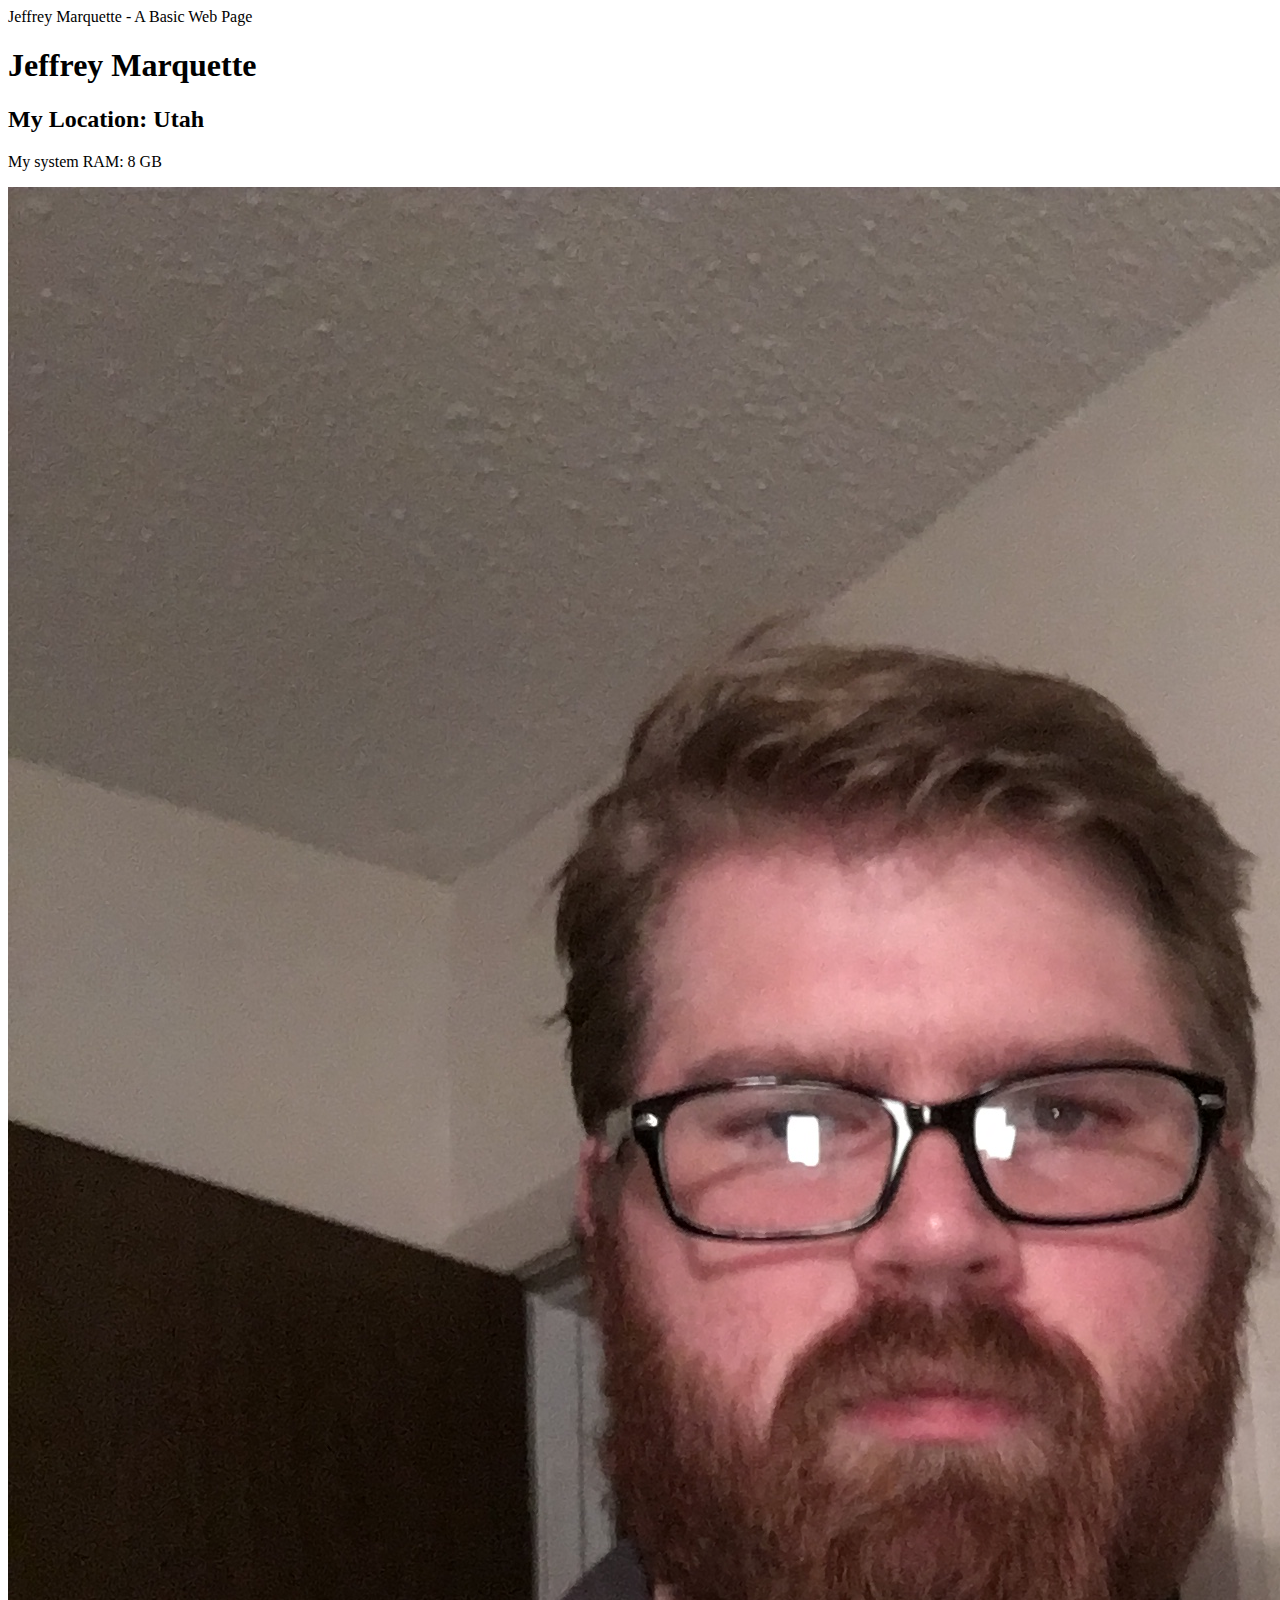
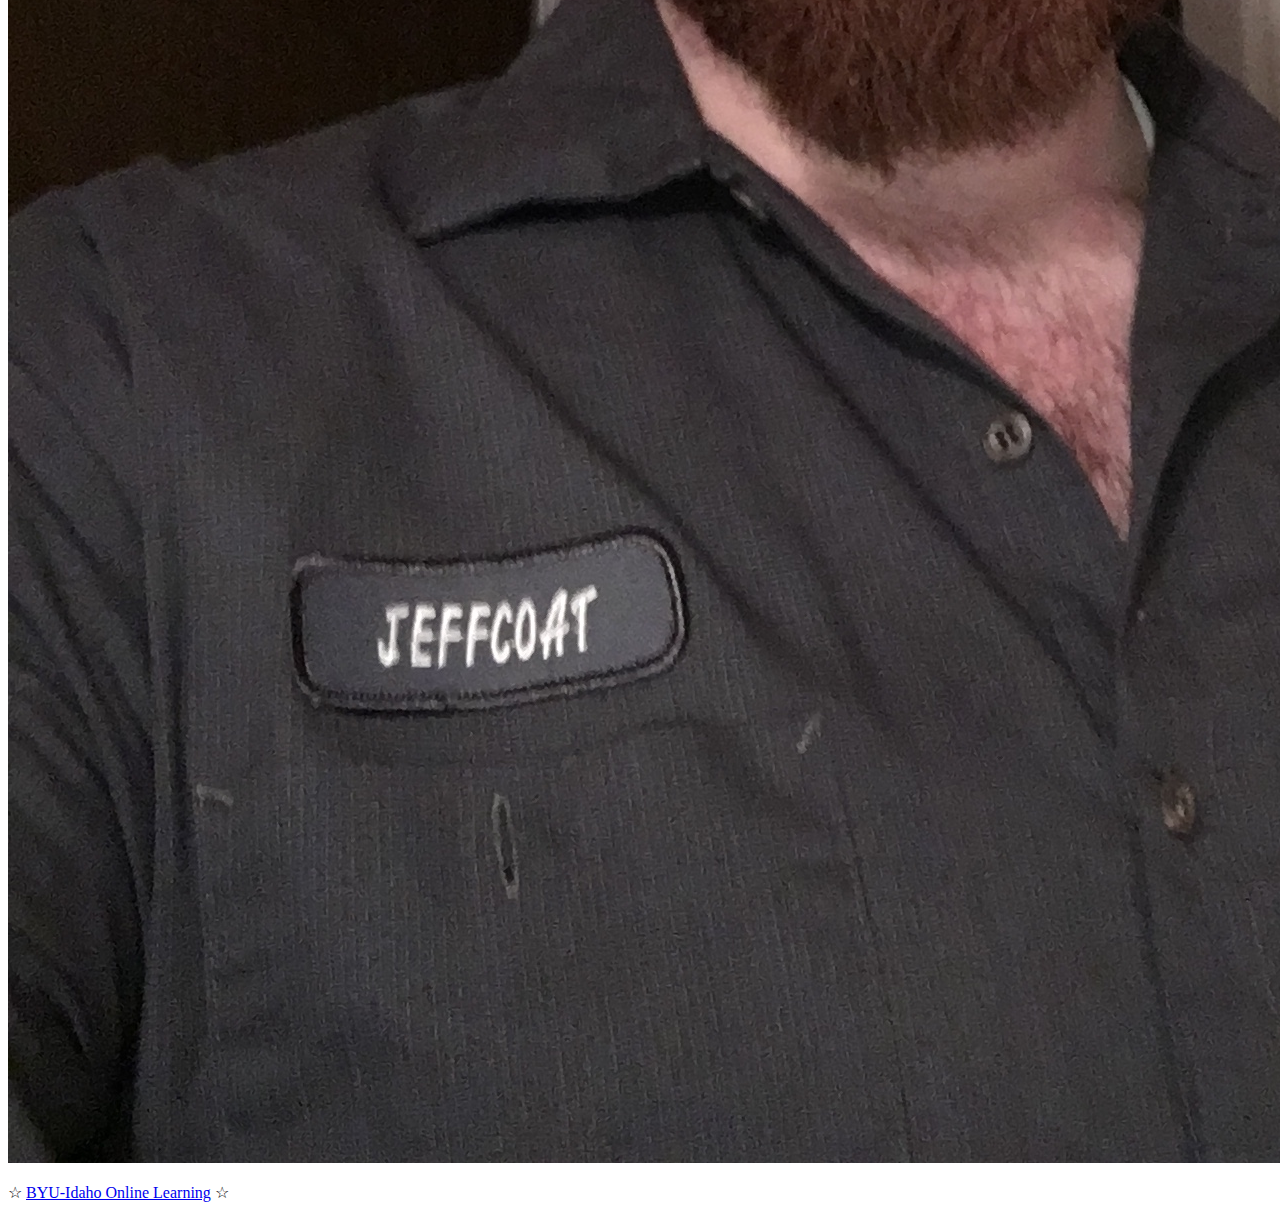
==== lesson1/index.html @ 11c50e35 "Add files via upload" ====
<!doctype html>
<html>
    <head>
        <meta charset="utg-8"?
        <title>Jeffrey Marquette - A Basic Web Page</title>
    </head>
    <body>
        <h1>Jeffrey Marquette</h1>
        <h2>My Location: Utah</h2>
        <p>My system RAM: 8 GB</p>
        <p><img src="images/IMG0455.JPG"  alt="Profile Picture" >
        <p>&star; <a href="http://www.byui.edu/online"> BYU-Idaho Online Learning</a> &star;</p>
    </body>
</html>
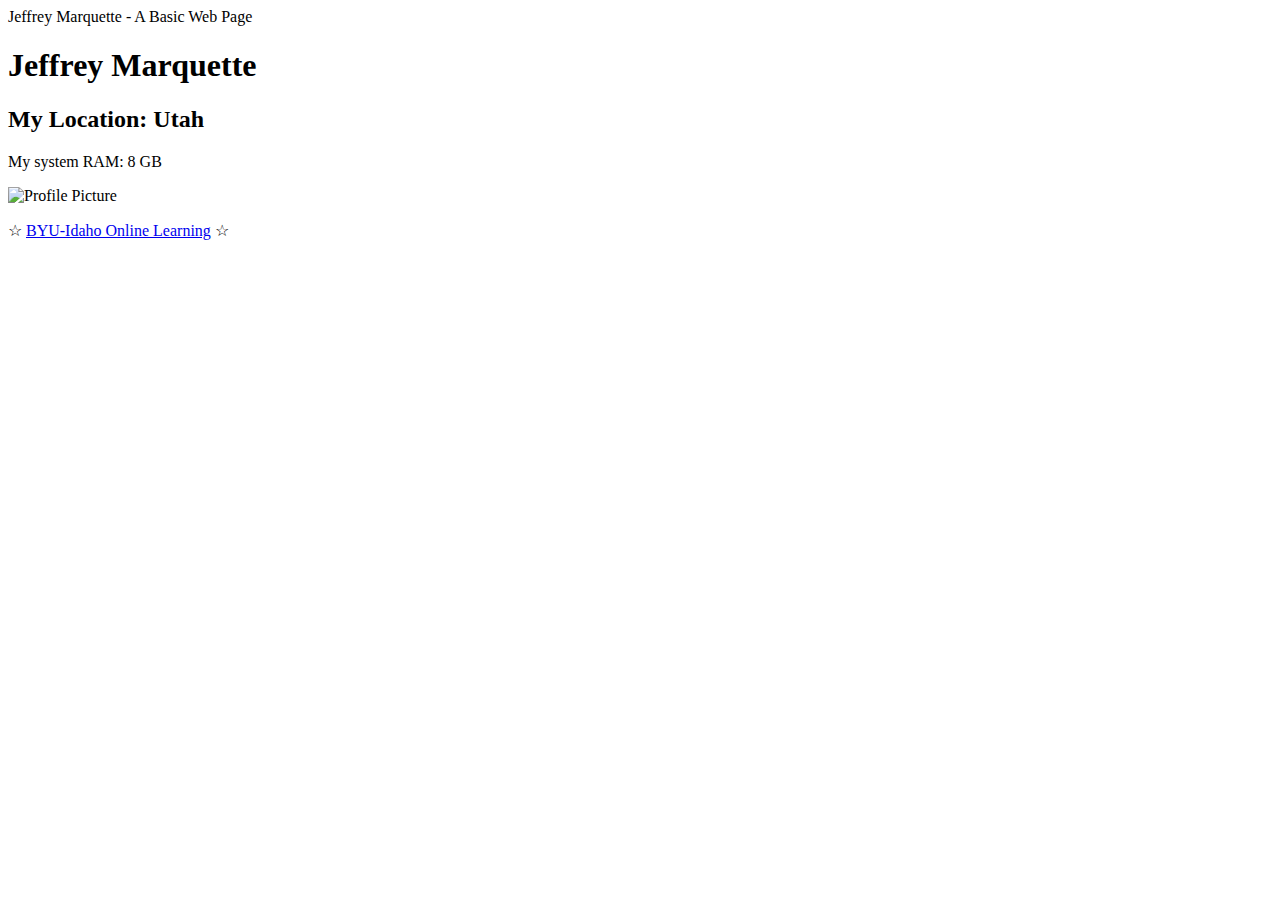
==== commit 435afef0: "Add files via upload" ====
--- a/lesson1/index.html
+++ b/lesson1/index.html
@@ -8,7 +8,7 @@
         <h1>Jeffrey Marquette</h1>
         <h2>My Location: Utah</h2>
         <p>My system RAM: 8 GB</p>
-        <p><img src="images/IMG0455.JPG"  alt="Profile Picture" >
+        <p><img src="images/IMG003.JPG"  alt="Profile Picture" >
         <p>&star; <a href="http://www.byui.edu/online"> BYU-Idaho Online Learning</a> &star;</p>
     </body>
 </html>